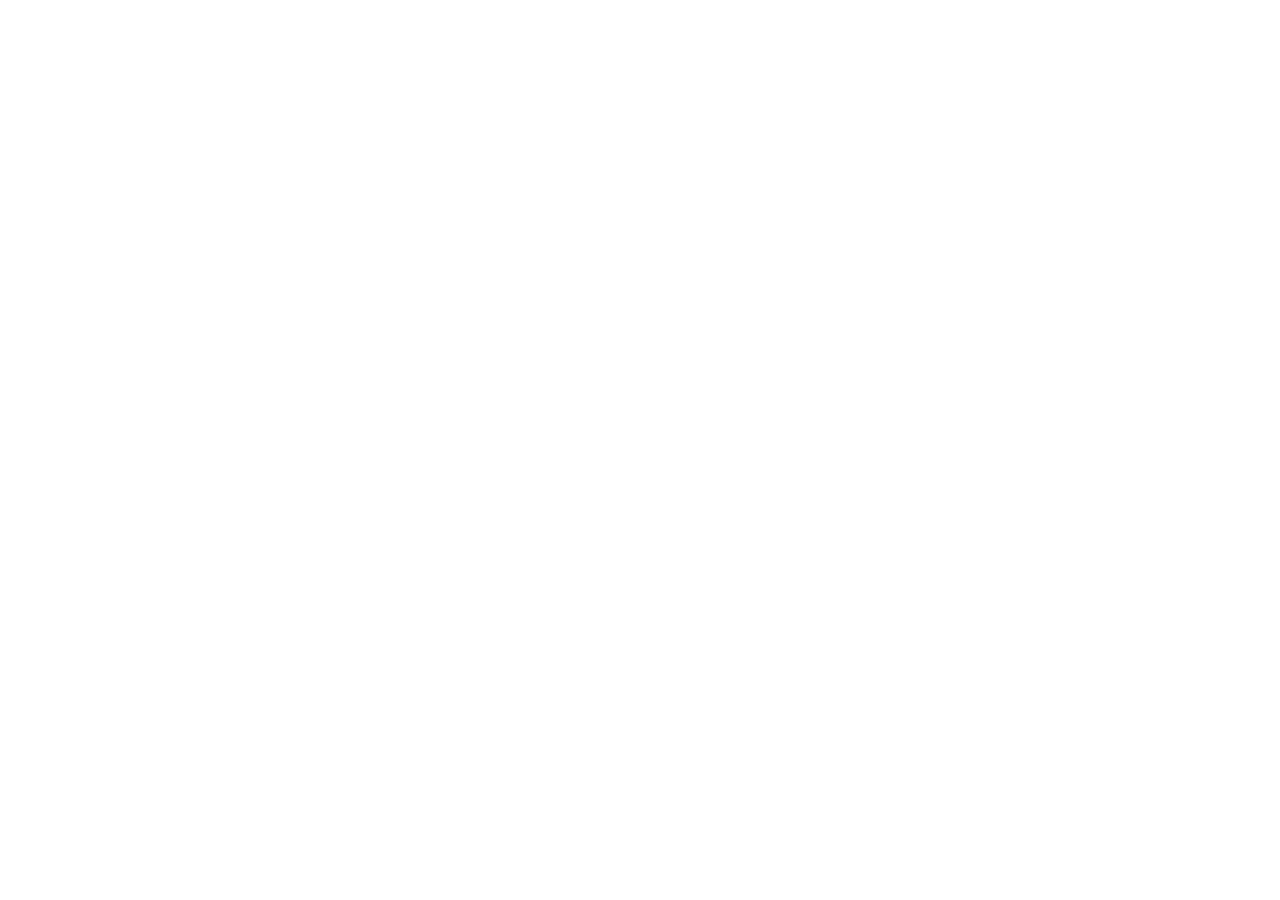
==== Fake_Portfolio_MD/index.html @ 5c9418fa "initial commit, html skeleton initialized" ====
<!DOCTYPE html>
<html>
	<head>
		<title>
		Fake Portfolio Jayne Doe
		</title>
	</head>
	<body>
		<div class = "wrapper"> <!-- Static -->
			<div class = "container"><!-- Absolute Position -->
				<div class = "top_section">
					<div class = "img_container"><!-- display:inline-block -->
					</div>
					<div class = "img_container"><!-- display:inline-block, for about -->
					</div>
				</div>
				<div class = "main_section">
					<div class = "projects"><!-- display:inline-block, for La Mode -->
					</div>
					<div class = "projects"><!-- display:inline-block, for Family Contacts -->
					</div>
					<div class = "projects"><!-- display:inline-block, for fiveEleven -->
					</div>										
				</div>	
		</div>
		<div class = "footer">
		</div>
	</body>
</html>
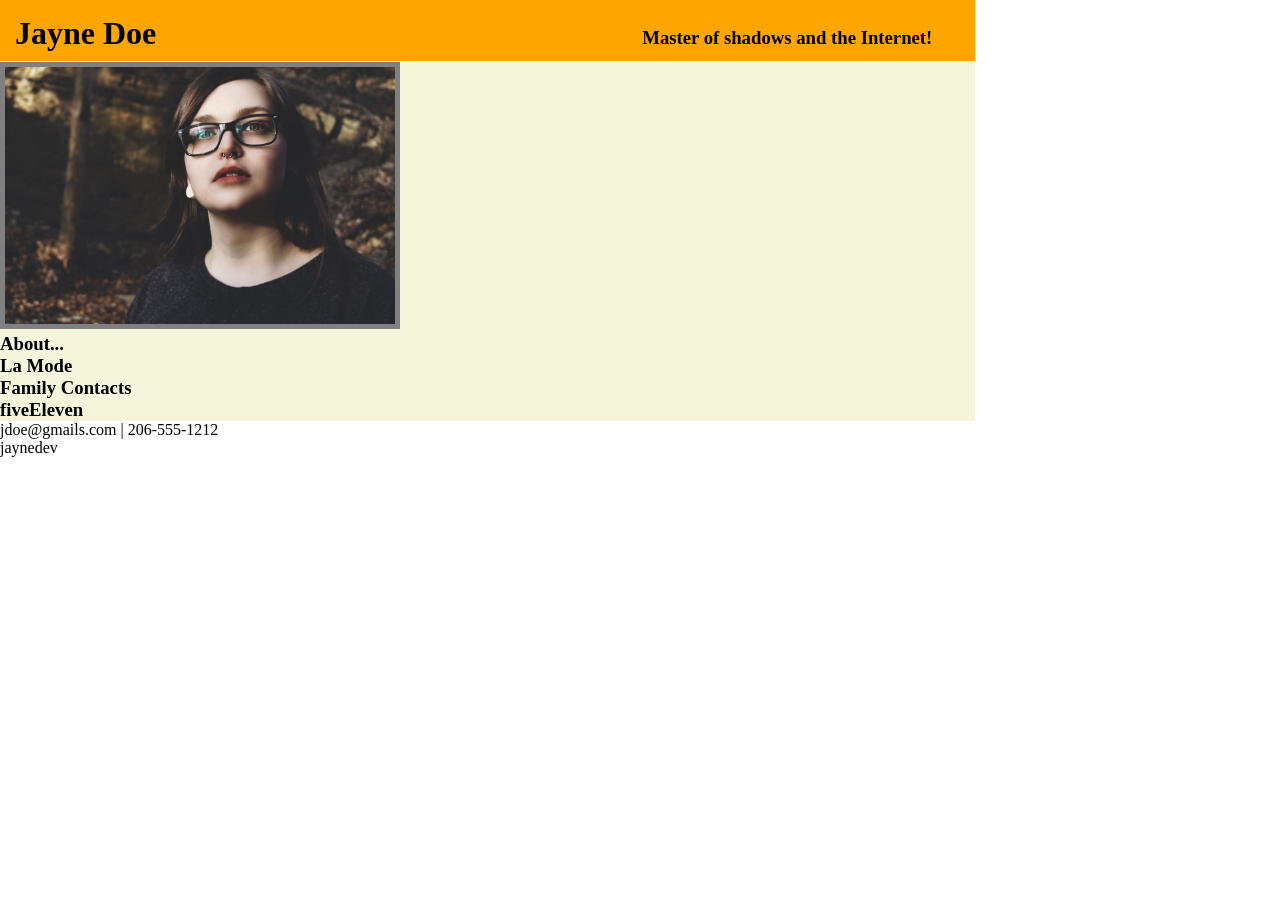
==== commit ae89d999: "removed div around img and bordered img" ====
--- a/Fake_Portfolio_MD/index.html
+++ b/Fake_Portfolio_MD/index.html
@@ -4,26 +4,44 @@
 		<title>
 		Fake Portfolio Jayne Doe
 		</title>
+		<link rel="stylesheet" type="text/css" href="style.css">
 	</head>
 	<body>
-		<div class = "wrapper"> <!-- Static -->
+			<div class = "top_headers"> <!-- Static -->
+				<div class = "heading">
+					<h1> Jayne Doe </h1>
+				</div>
+				<div class = "sub_heading">	
+					<h3> Master of shadows and the Internet! </h3>
+			</div>
+			</div>
 			<div class = "container"><!-- Absolute Position -->
 				<div class = "top_section">
-					<div class = "img_container"><!-- display:inline-block -->
-					</div>
-					<div class = "img_container"><!-- display:inline-block, for about -->
+					<img src="./Portfolio_images/photo_of_me.jpg" alt="error" class = "img">
+						<!-- display:inline-block -->
+					<div class = "top_container">
+						<h3> About... </h3><!-- display:inline-block, for about -->
 					</div>
 				</div>
 				<div class = "main_section">
-					<div class = "projects"><!-- display:inline-block, for La Mode -->
+					<div class = "projects">
+						<h3> La Mode </h3><!-- display:inline-block, for La Mode -->
 					</div>
-					<div class = "projects"><!-- display:inline-block, for Family Contacts -->
+					<div class = "projects">
+						<h3> Family Contacts </h3><!-- display:inline-block, for Family Contacts -->
 					</div>
-					<div class = "projects"><!-- display:inline-block, for fiveEleven -->
+					<div class = "projects">
+						<h3> fiveEleven </h3><!-- display:inline-block, for fiveEleven -->
 					</div>										
 				</div>	
-		</div>
+			</div>
 		<div class = "footer">
+			<div class = "contacts">
+				<p>jdoe@gmails.com | 206-555-1212</p>
+			</div>
+			<div class = "social_media">
+				<p> jaynedev </p>
+			</div>
 		</div>
 	</body>
 </html>
--- a/Fake_Portfolio_MD/style.css
+++ b/Fake_Portfolio_MD/style.css
@@ -0,0 +1,35 @@
+* {
+	margin: 0px;
+	padding: 0px;
+}
+.top_headers {
+	background-color: orange;
+	width: 975px;
+	box-sizing: border-box;
+}
+.heading {
+	display: inline-block;
+    padding-left: 15px;
+    padding-top: 15px;
+    padding-bottom: 9px;
+
+}
+.sub_heading {
+    display: inline-block;
+    text-align: right;
+    width: 772px;
+}
+.container {
+	background-color: beige;
+	width: 975px;
+	box-sizing: border-box;
+}
+.top_section {
+	margin-top: 1px;
+}
+.img {
+	display: inline-block;
+	height: 40%;
+	width: 40%;
+	border: 5px solid grey;
+}
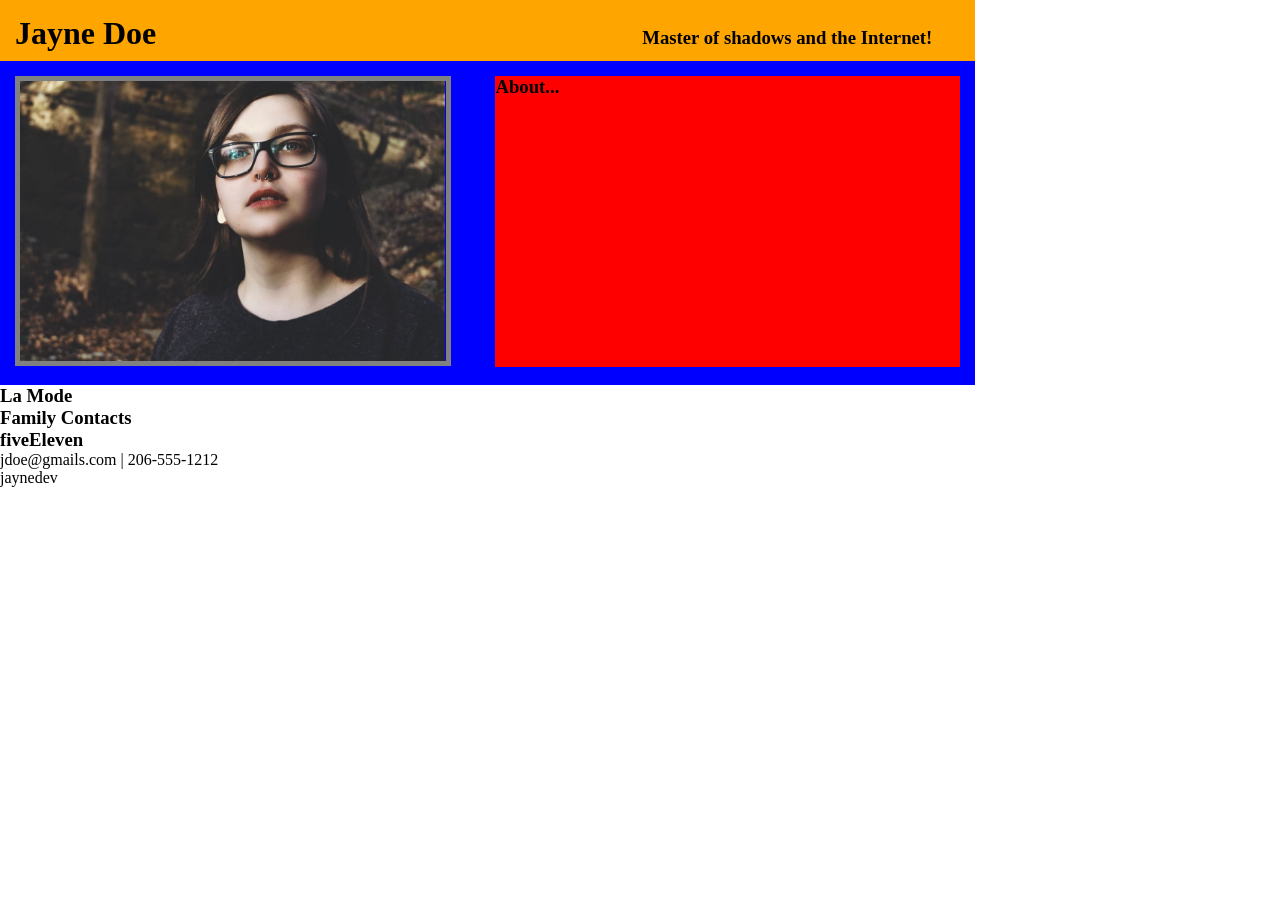
==== commit 53c9dab0: "Fixed dimensions on divs under top_container div" ====
--- a/Fake_Portfolio_MD/index.html
+++ b/Fake_Portfolio_MD/index.html
@@ -13,12 +13,11 @@
 				</div>
 				<div class = "sub_heading">	
 					<h3> Master of shadows and the Internet! </h3>
+				</div>
 			</div>
-			</div>
-			<div class = "container"><!-- Absolute Position -->
+			<div class = "container">
 				<div class = "top_section">
-					<img src="./Portfolio_images/photo_of_me.jpg" alt="error" class = "img">
-						<!-- display:inline-block -->
+					<img src="./Portfolio_images/photo_of_me.jpg" alt="error" class= "img">
 					<div class = "top_container">
 						<h3> About... </h3><!-- display:inline-block, for about -->
 					</div>
--- a/Fake_Portfolio_MD/style.css
+++ b/Fake_Portfolio_MD/style.css
@@ -18,18 +18,32 @@
     display: inline-block;
     text-align: right;
     width: 772px;
-}
+}s
 .container {
 	background-color: beige;
 	width: 975px;
 	box-sizing: border-box;
+	padding: 15px;
 }
 .top_section {
-	margin-top: 1px;
+	background-color: blue;
+	width: 975px;
+	padding: 15px;
+	box-sizing: border-box;
 }
 .img {
 	display: inline-block;
-	height: 40%;
-	width: 40%;
 	border: 5px solid grey;
-}+	width: 45%;
+	height: 45%;
+	padding-right: 1px;
+}
+.top_container {
+	display: inline-block;
+	width: 464.59px;
+	height: 290.84px;
+	background-color: red;
+	vertical-align: top;
+	float: right;
+}
+/* Main Section Next
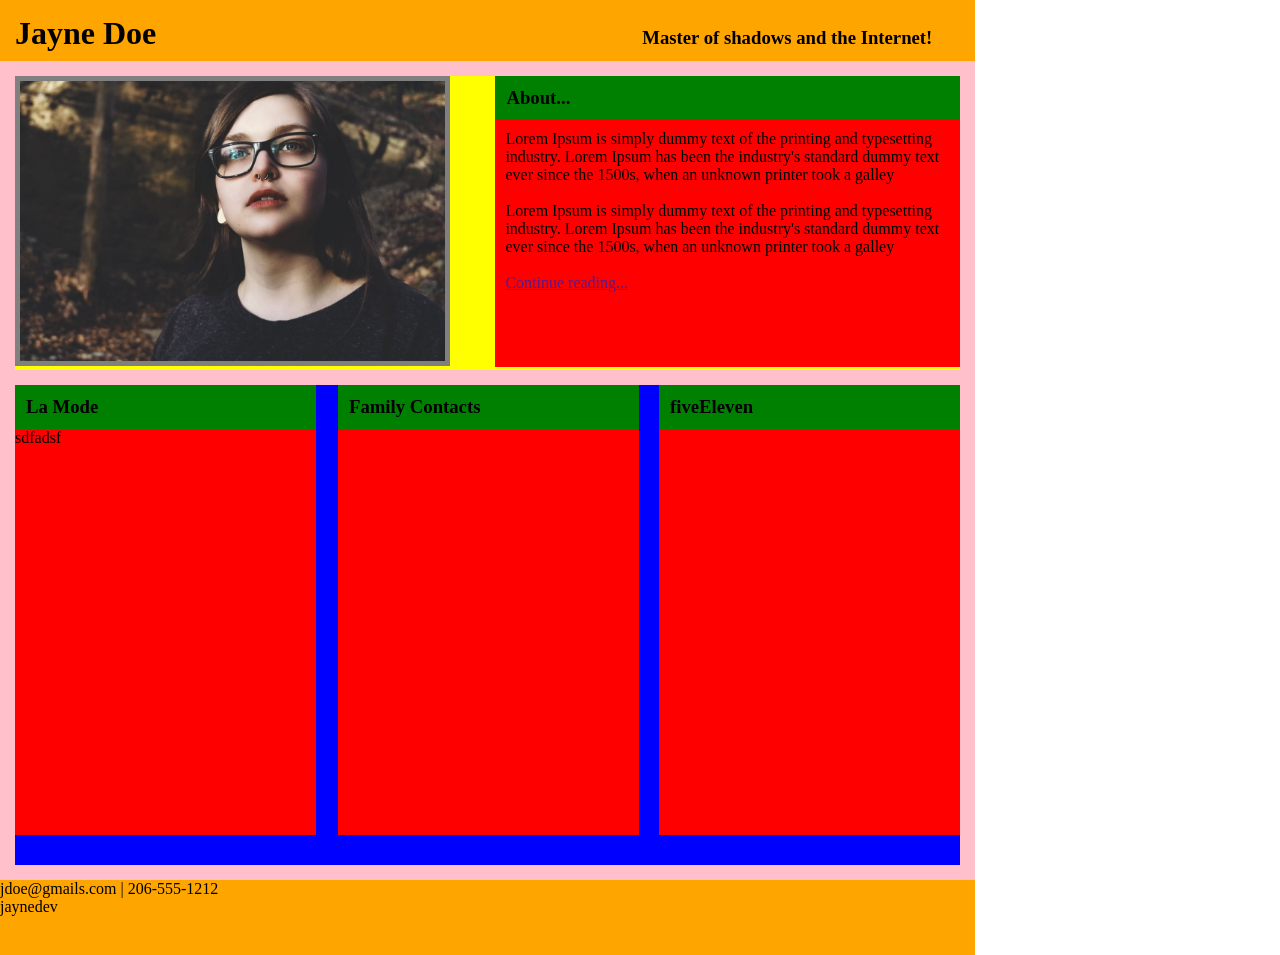
==== commit 7eeabcde: "finished div positioning, including content now" ====
--- a/Fake_Portfolio_MD/index.html
+++ b/Fake_Portfolio_MD/index.html
@@ -7,7 +7,7 @@
 		<link rel="stylesheet" type="text/css" href="style.css">
 	</head>
 	<body>
-			<div class = "top_headers"> <!-- Static -->
+			<div class = "top_headers">
 				<div class = "heading">
 					<h1> Jayne Doe </h1>
 				</div>
@@ -19,19 +19,35 @@
 				<div class = "top_section">
 					<img src="./Portfolio_images/photo_of_me.jpg" alt="error" class= "img">
 					<div class = "top_container">
-						<h3> About... </h3><!-- display:inline-block, for about -->
+						<div class = "content_heading">
+							<h3> About... </h3>
+						</div>
+						<div class = "top_content">
+							<p class = "para_content">Lorem Ipsum is simply dummy text of the printing and typesetting industry. Lorem Ipsum has been the industry's standard dummy text ever since the 1500s, when an unknown printer took a galley </p><br>
+							<p class = "para_content">Lorem Ipsum is simply dummy text of the printing and typesetting industry. Lorem Ipsum has been the industry's standard dummy text ever since the 1500s, when an unknown printer took a galley </p><br>
+							<a href="" class = "para_content">Continue reading...</a>
+						</div>
 					</div>
 				</div>
 				<div class = "main_section">
 					<div class = "projects">
-						<h3> La Mode </h3><!-- display:inline-block, for La Mode -->
+						<div class = "content_heading">
+							<h3> La Mode </h3>
+						</div>
+						<div class = ".project_content">
+							<p> sdfadsf </p>
+						</div>
 					</div>
-					<div class = "projects">
-						<h3> Family Contacts </h3><!-- display:inline-block, for Family Contacts -->
+					<div class = "projects family">
+						<div class = "content_heading">
+							<h3> Family Contacts </h3>
+						</div>
 					</div>
-					<div class = "projects">
-						<h3> fiveEleven </h3><!-- display:inline-block, for fiveEleven -->
-					</div>										
+					<div class = "projects five">
+						<div class = "content_heading">
+							<h3> fiveEleven </h3>
+						</div>
+					</div>								
 				</div>	
 			</div>
 		<div class = "footer">
--- a/Fake_Portfolio_MD/style.css
+++ b/Fake_Portfolio_MD/style.css
@@ -18,25 +18,23 @@
     display: inline-block;
     text-align: right;
     width: 772px;
-}s
+}
 .container {
-	background-color: beige;
+	background-color: pink;
 	width: 975px;
 	box-sizing: border-box;
-	padding: 15px;
-}
+	padding: 15px;}
 .top_section {
-	background-color: blue;
-	width: 975px;
-	padding: 15px;
+	background-color: yellow;
+	width: 945px;
 	box-sizing: border-box;
+	margin-bottom: 15px;
 }
 .img {
 	display: inline-block;
 	border: 5px solid grey;
 	width: 45%;
 	height: 45%;
-	padding-right: 1px;
 }
 .top_container {
 	display: inline-block;
@@ -45,5 +43,47 @@
 	background-color: red;
 	vertical-align: top;
 	float: right;
+	/*position: relative;
+	left: 15px;*/
 }
-/* Main Section Next
+.main_section {
+	background-color: blue;
+	width: 945px;
+	box-sizing: border-box;
+}
+.projects {
+	background-color: red;
+	display: inline-block;
+	width: 301px;
+	height: 450px;
+	box-sizing: border-box;
+}
+.five {
+	position: relative;
+	left: 34px;
+	bottom: 30px;
+}
+.family {
+	position: relative;
+	left: 18px;
+	bottom: 30px;
+}
+.footer {
+	width: 975px;
+	height: 75px;
+	background: orange;
+}
+.content_heading {
+	background-color: green;
+	padding: 11px;
+}
+.top_content {
+	padding: 10px;
+}
+.project_content {
+	background-color: black
+	padding: 11px;
+}
+.para_content {
+	text-align: left;
+}
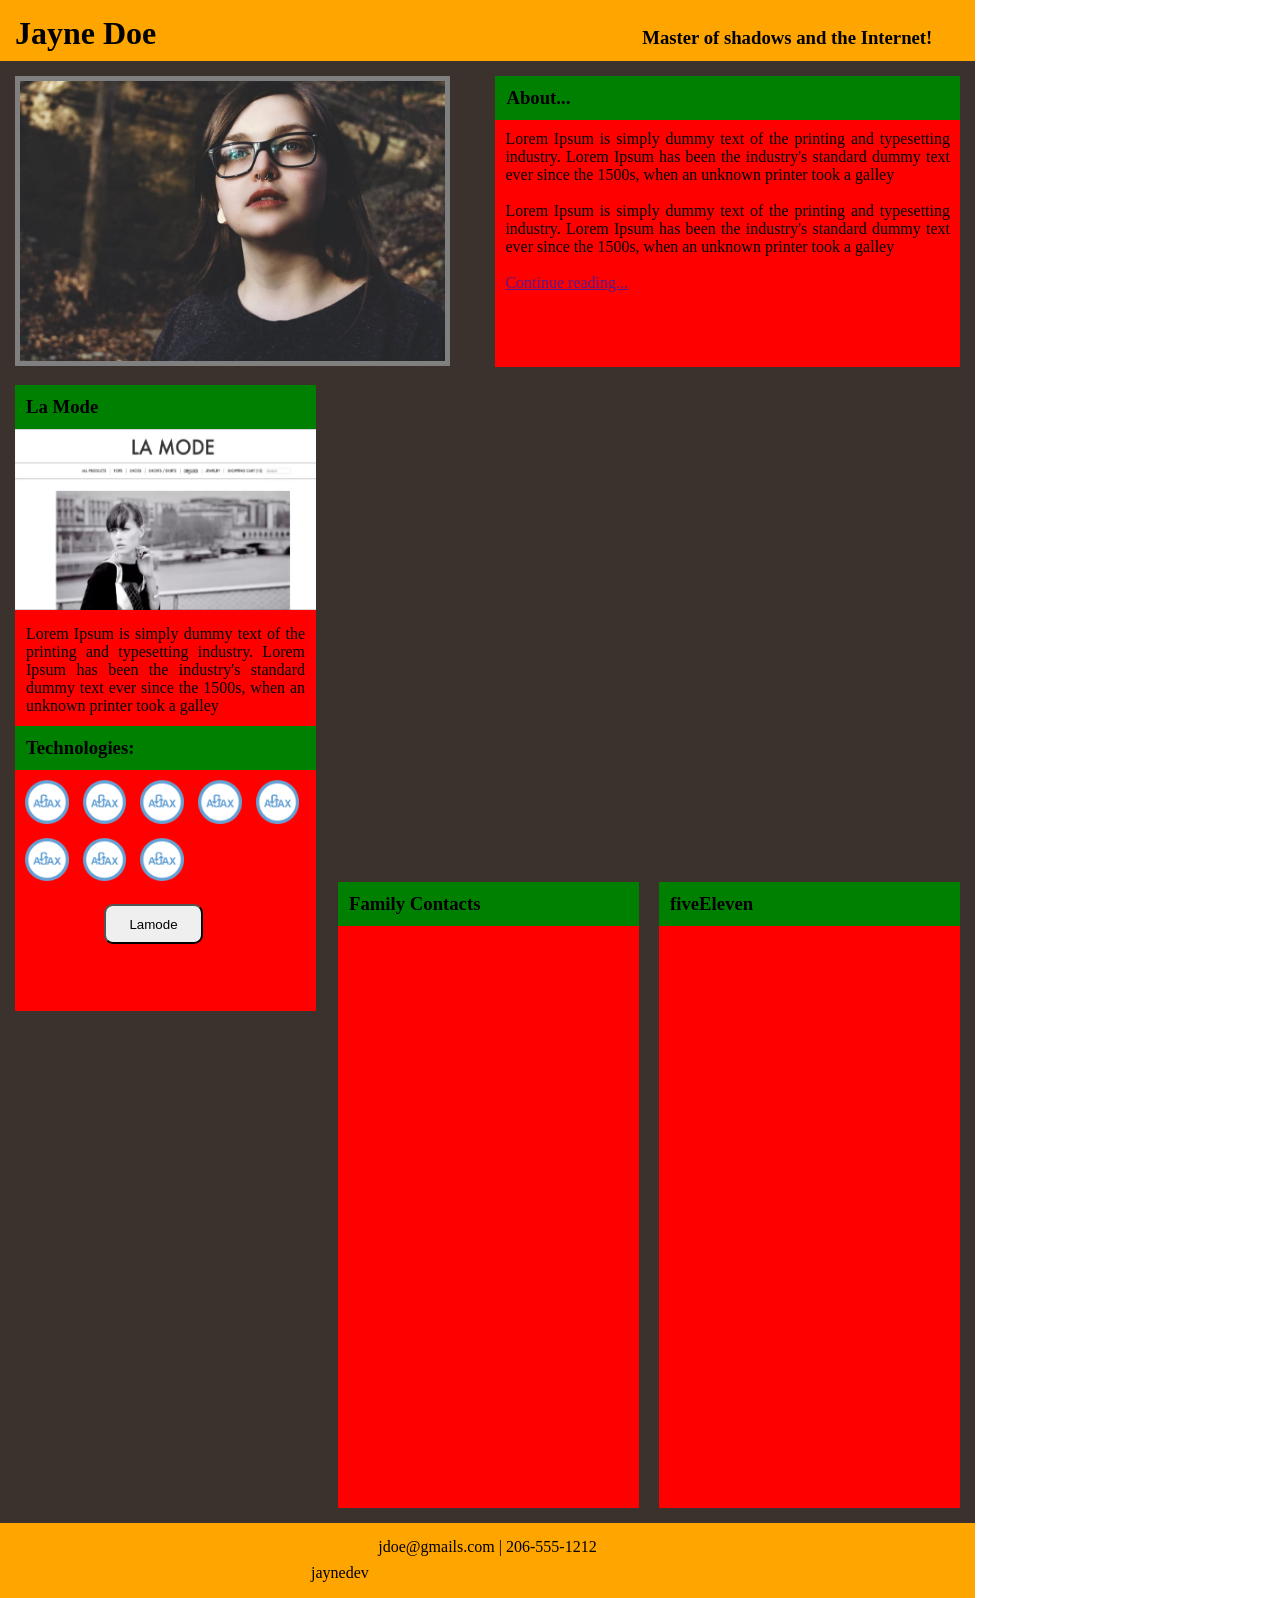
==== commit f901c191: "finished" ====
--- a/Fake_Portfolio_MD/index.html
+++ b/Fake_Portfolio_MD/index.html
@@ -34,9 +34,26 @@
 						<div class = "content_heading">
 							<h3> La Mode </h3>
 						</div>
-						<div class = ".project_content">
-							<p> sdfadsf </p>
+						<img src="./Portfolio_images/lamode.png" alt="error" class = "img_project">
+						<div class = "project_content para_content">
+							<p> Lorem Ipsum is simply dummy text of the printing and typesetting industry. Lorem Ipsum has been the industry's standard dummy text ever since the 1500s, when an unknown printer took a galley </p>
 						</div>
+						<div class = "content_heading">
+							<h3> Technologies: </h3>
+						</div>
+						<div class = "tech_container">
+							<img src="./Portfolio_images/ajax.png" alt="error" class = "tech_button">
+							<img src="./Portfolio_images/ajax.png" alt="error" class = "tech_button">
+							<img src="./Portfolio_images/ajax.png" alt="error" class = "tech_button">
+							<img src="./Portfolio_images/ajax.png" alt="error" class = "tech_button">
+							<img src="./Portfolio_images/ajax.png" alt="error" class = "tech_button">
+						</div>
+						<div class = "tech_container">
+							<img src="./Portfolio_images/ajax.png" alt="error" class = "tech_button">
+							<img src="./Portfolio_images/ajax.png" alt="error" class = "tech_button">
+							<img src="./Portfolio_images/ajax.png" alt="error" class = "tech_button">
+						</div>
+						<button type="submit" class = "click_button">Lamode</button>
 					</div>
 					<div class = "projects family">
 						<div class = "content_heading">
--- a/Fake_Portfolio_MD/style.css
+++ b/Fake_Portfolio_MD/style.css
@@ -20,12 +20,12 @@
     width: 772px;
 }
 .container {
-	background-color: pink;
+	background-color: #3B322E;
 	width: 975px;
 	box-sizing: border-box;
 	padding: 15px;}
 .top_section {
-	background-color: yellow;
+/*	background-color: yellow;*/
 	width: 945px;
 	box-sizing: border-box;
 	margin-bottom: 15px;
@@ -47,7 +47,7 @@
 	left: 15px;*/
 }
 .main_section {
-	background-color: blue;
+/*	background-color: blue;*/
 	width: 945px;
 	box-sizing: border-box;
 }
@@ -55,23 +55,20 @@
 	background-color: red;
 	display: inline-block;
 	width: 301px;
-	height: 450px;
+	height: 626px;
 	box-sizing: border-box;
 }
 .five {
 	position: relative;
 	left: 34px;
 	bottom: 30px;
+	top: 0px;
 }
 .family {
 	position: relative;
 	left: 18px;
 	bottom: 30px;
-}
-.footer {
-	width: 975px;
-	height: 75px;
-	background: orange;
+	top: 0px;
 }
 .content_heading {
 	background-color: green;
@@ -81,9 +78,54 @@
 	padding: 10px;
 }
 .project_content {
-	background-color: black
 	padding: 11px;
 }
+.img_project {
+	width: 100%;
+	height: 29%;
+}
 .para_content {
-	text-align: left;
+	text-align: justify;
 }
+.tech_container {
+    padding-top: 10px;
+    padding-left: 10px;
+}
+.tech_button {
+    width: 15%;
+    height: 13%;
+    display: inline-block;
+    margin-right: 10px;
+}
+.click_button {
+    width: 99px;
+    height: 40px;
+    border-radius: 9px;
+    position: relative;
+    left: 89px;
+    top: 19px;
+}
+.contacts {
+	text-align: center;
+}
+.footer {
+	width: 975px;
+	height: 75px;
+	background: orange;
+	padding: 15px;
+	box-sizing: border-box;
+}
+.social_media {
+    padding-left: 296px;
+    padding-top: 8px;
+}
+.social_media_icons {
+	width: 2.5%;
+	margin-left: 1px;
+}
+.header_footer_bg {
+	background-color: #F9F9F9; 
+}
+.font {
+	font-family: Arial, Helvetica, sans-serif;
+}
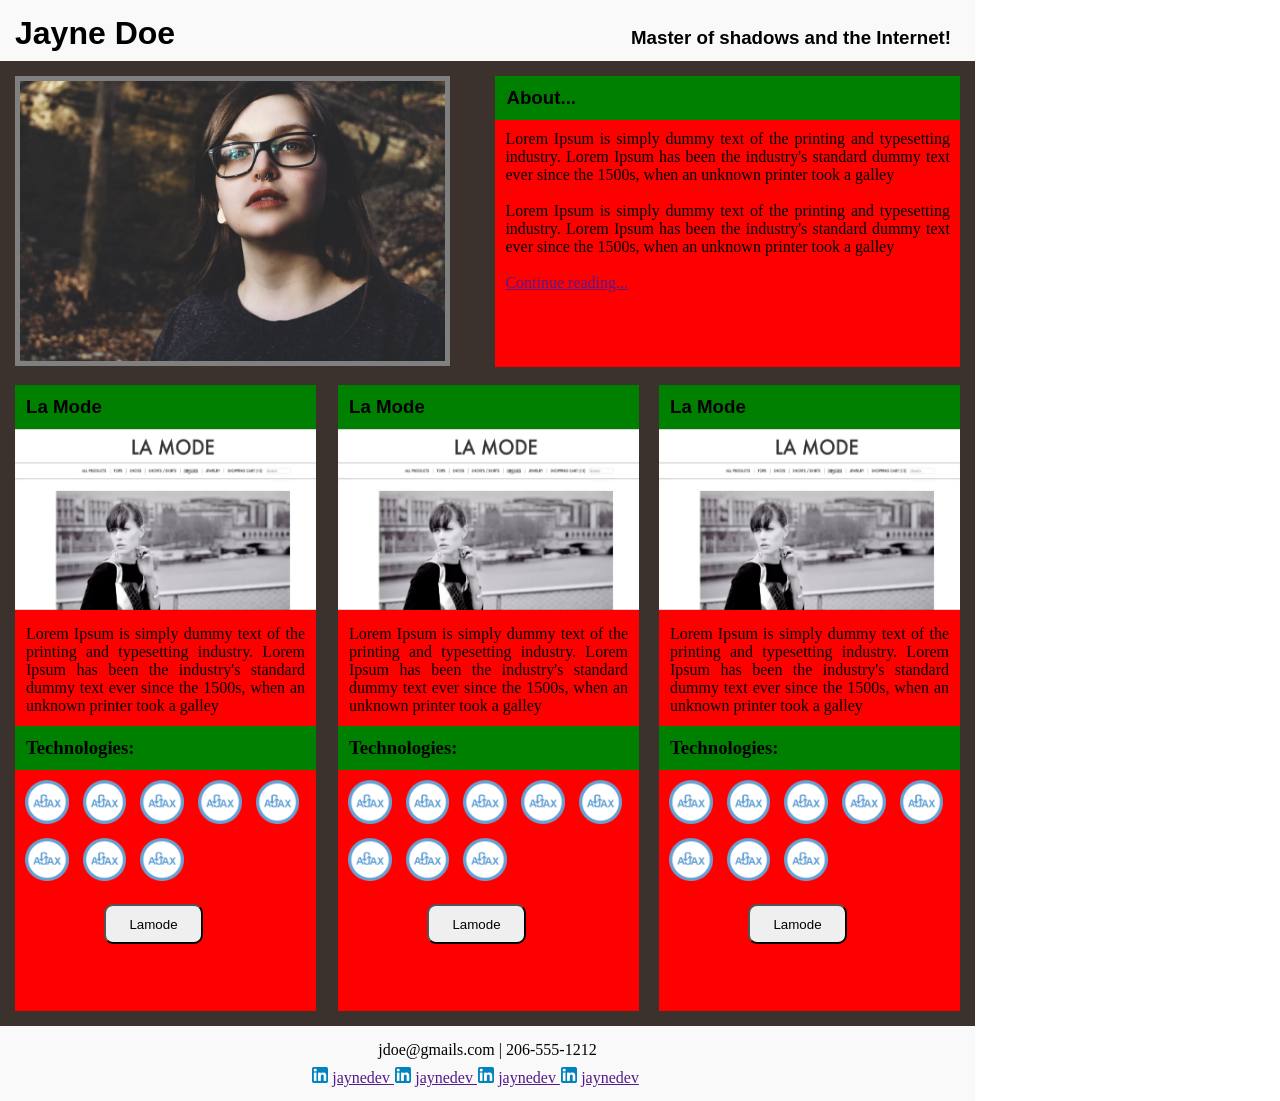
==== commit 3cc2ed60: "finished, removed unnecessary file" ====
--- a/Fake_Portfolio_MD/index.html
+++ b/Fake_Portfolio_MD/index.html
@@ -7,12 +7,12 @@
 		<link rel="stylesheet" type="text/css" href="style.css">
 	</head>
 	<body>
-			<div class = "top_headers">
+			<div class = "top_headers header_footer_bg">
 				<div class = "heading">
-					<h1> Jayne Doe </h1>
+					<h1 class = "font"> Jayne Doe </h1>
 				</div>
 				<div class = "sub_heading">	
-					<h3> Master of shadows and the Internet! </h3>
+					<h3 class = "font"> Master of shadows and the Internet! </h3>
 				</div>
 			</div>
 			<div class = "container">
@@ -20,7 +20,7 @@
 					<img src="./Portfolio_images/photo_of_me.jpg" alt="error" class= "img">
 					<div class = "top_container">
 						<div class = "content_heading">
-							<h3> About... </h3>
+							<h3 class = "font"> About... </h3>
 						</div>
 						<div class = "top_content">
 							<p class = "para_content">Lorem Ipsum is simply dummy text of the printing and typesetting industry. Lorem Ipsum has been the industry's standard dummy text ever since the 1500s, when an unknown printer took a galley </p><br>
@@ -32,7 +32,7 @@
 				<div class = "main_section">
 					<div class = "projects">
 						<div class = "content_heading">
-							<h3> La Mode </h3>
+							<h3 class = "font"> La Mode </h3>
 						</div>
 						<img src="./Portfolio_images/lamode.png" alt="error" class = "img_project">
 						<div class = "project_content para_content">
@@ -57,22 +57,68 @@
 					</div>
 					<div class = "projects family">
 						<div class = "content_heading">
-							<h3> Family Contacts </h3>
+							<h3 class = "font"> La Mode </h3>
 						</div>
+						<img src="./Portfolio_images/lamode.png" alt="error" class = "img_project">
+						<div class = "project_content para_content">
+							<p> Lorem Ipsum is simply dummy text of the printing and typesetting industry. Lorem Ipsum has been the industry's standard dummy text ever since the 1500s, when an unknown printer took a galley </p>
+						</div>
+						<div class = "content_heading">
+							<h3> Technologies: </h3>
+						</div>
+						<div class = "tech_container">
+							<img src="./Portfolio_images/ajax.png" alt="error" class = "tech_button">
+							<img src="./Portfolio_images/ajax.png" alt="error" class = "tech_button">
+							<img src="./Portfolio_images/ajax.png" alt="error" class = "tech_button">
+							<img src="./Portfolio_images/ajax.png" alt="error" class = "tech_button">
+							<img src="./Portfolio_images/ajax.png" alt="error" class = "tech_button">
+						</div>
+						<div class = "tech_container">
+							<img src="./Portfolio_images/ajax.png" alt="error" class = "tech_button">
+							<img src="./Portfolio_images/ajax.png" alt="error" class = "tech_button">
+							<img src="./Portfolio_images/ajax.png" alt="error" class = "tech_button">
+						</div>
+						<button type="submit" class = "click_button">Lamode</button>
 					</div>
 					<div class = "projects five">
 						<div class = "content_heading">
-							<h3> fiveEleven </h3>
+							<h3 class = "font"> La Mode </h3>
 						</div>
-					</div>								
+						<img src="./Portfolio_images/lamode.png" alt="error" class = "img_project">
+						<div class = "project_content para_content">
+							<p> Lorem Ipsum is simply dummy text of the printing and typesetting industry. Lorem Ipsum has been the industry's standard dummy text ever since the 1500s, when an unknown printer took a galley </p>
+						</div>
+						<div class = "content_heading">
+							<h3> Technologies: </h3>
+						</div>
+						<div class = "tech_container">
+							<img src="./Portfolio_images/ajax.png" alt="error" class = "tech_button">
+							<img src="./Portfolio_images/ajax.png" alt="error" class = "tech_button">
+							<img src="./Portfolio_images/ajax.png" alt="error" class = "tech_button">
+							<img src="./Portfolio_images/ajax.png" alt="error" class = "tech_button">
+							<img src="./Portfolio_images/ajax.png" alt="error" class = "tech_button">
+						</div>
+						<div class = "tech_container">
+							<img src="./Portfolio_images/ajax.png" alt="error" class = "tech_button">
+							<img src="./Portfolio_images/ajax.png" alt="error" class = "tech_button">
+							<img src="./Portfolio_images/ajax.png" alt="error" class = "tech_button">
+						</div>
+						<button type="submit" class = "click_button">Lamode</button>
+					</div>							
 				</div>	
 			</div>
-		<div class = "footer">
-			<div class = "contacts">
-				<p>jdoe@gmails.com | 206-555-1212</p>
-			</div>
+		<div class = "footer header_footer_bg">
+			<p class = "contacts">jdoe@gmails.com | 206-555-1212</p>
 			<div class = "social_media">
-				<p> jaynedev </p>
+					<img src="./Portfolio_images/linkedin.png" alt="error" class = "social_media_icons">
+					<a href=""> jaynedev </a>
+					<img src="./Portfolio_images/linkedin.png" alt="error" class = "social_media_icons">
+					<a href=""> jaynedev </a>
+					<img src="./Portfolio_images/linkedin.png" alt="error" class = "social_media_icons">
+					<a href=""> jaynedev </a>
+					<img src="./Portfolio_images/linkedin.png" alt="error" class = "social_media_icons">
+					<a href=""> jaynedev </a>
+				</p>
 			</div>
 		</div>
 	</body>
